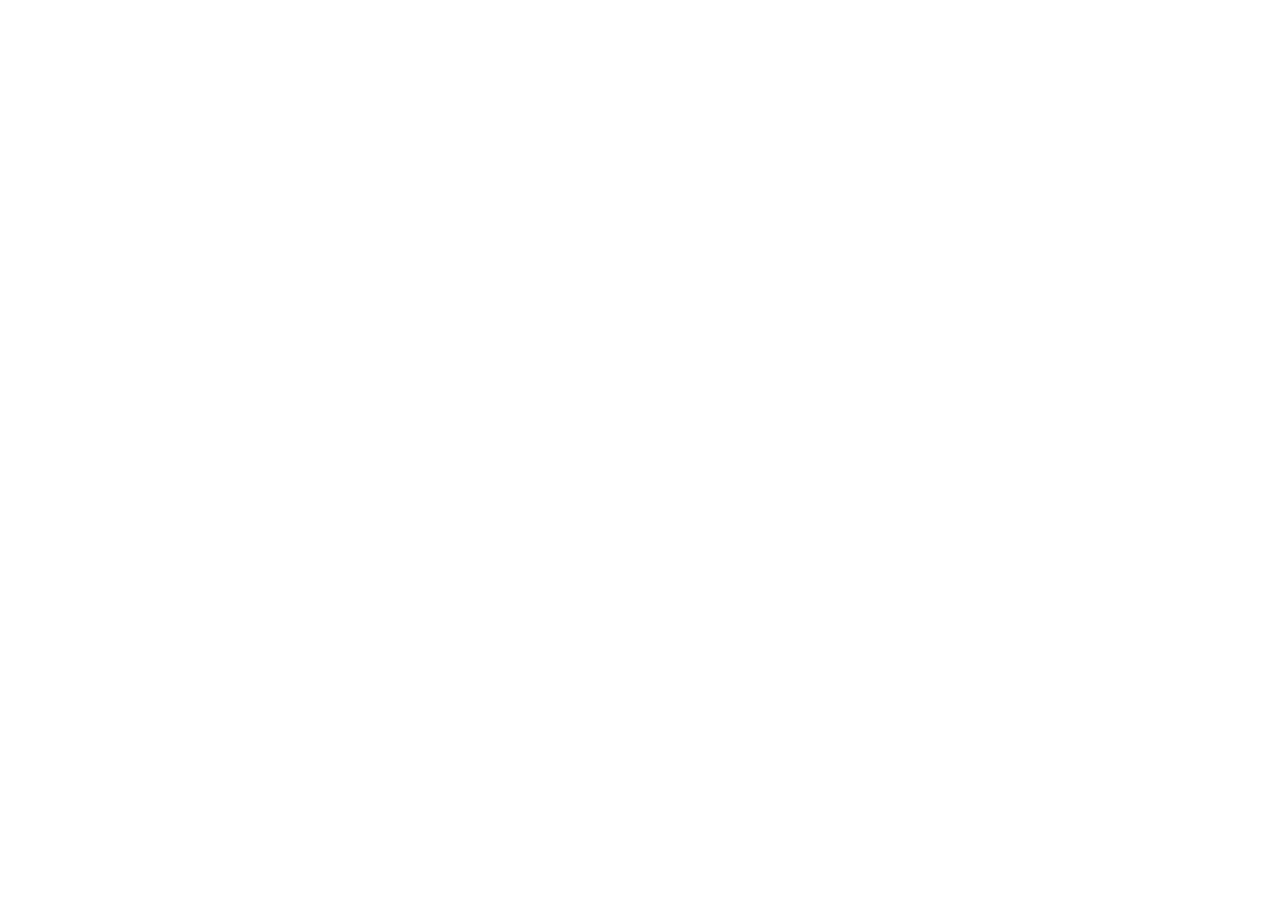
==== ticketer/app/static/review.html @ 062730a9 "Preview the review screen on Ionic (v0.8.0) A batch's drafts can now be reviewed on an Ionic version" ====
<!doctype html>
<html lang="en">
<head>
  <meta charset="utf-8">
  <meta name="viewport" content="width=device-width, initial-scale=1, viewport-fit=cover">
  <title>Ticketer</title>
  <link rel="manifest" href="/manifest.webmanifest">
  <link rel="icon" href="/icon.svg" type="image/svg+xml">
  <!-- Android colours the status bar with this: match the toolbar under it, not the brand blue. -->
  <meta name="theme-color" media="(prefers-color-scheme: light)" content="#ffffff">
  <meta name="theme-color" media="(prefers-color-scheme: dark)" content="#1f1f1f">
  <meta name="apple-mobile-web-app-capable" content="yes">
  <!-- Served by the app itself (see vendor.py): the phone loads nothing from outside the tailnet. -->
  <link rel="stylesheet" href="/vendor/ionic-9.0.4/css/ionic.bundle.css">
  <link rel="stylesheet" href="/vendor/ionic-9.0.4/css/palettes/dark.system.css">
  <script type="module" src="/vendor/ionic-9.0.4/ionic.esm.js"></script>
  <style>
    /* Ionic's colours, set to the app's own. Shade and tint are the base mixed 12% toward black
       and 10% toward white, the way Ionic's colour generator makes them. */
    :root {
      --ion-color-primary: #1f5f99;
      --ion-color-primary-rgb: 31, 95, 153;
      --ion-color-primary-contrast: #ffffff;
      --ion-color-primary-contrast-rgb: 255, 255, 255;
      --ion-color-primary-shade: #1b5487;
      --ion-color-primary-tint: #356fa3;
      --ion-color-danger: #b3261e;
      --ion-color-danger-rgb: 179, 38, 30;
      --ion-color-danger-contrast: #ffffff;
      --ion-color-danger-contrast-rgb: 255, 255, 255;
      --ion-color-danger-shade: #9e211a;
      --ion-color-danger-tint: #bb3c35;
      /* Notices and tags carry text on a tint, which Ionic's palette isn't made for: its warning
         yellow can't be read on white. These are the classic screen's, checked in both themes. */
      --ok: #1e7a3c; --ok-bg: #e3f4e8; --warn: #8a5a00; --warn-bg: #fdf1d8;
      --bad: #b3261e; --bad-bg: #fbe4e2; --info: #1f5f99; --info-bg: #e5eef8;
      --tag-bg: rgba(0, 0, 0, 0.06);
    }
    @media (prefers-color-scheme: dark) {
      :root {
        --ion-color-primary: #6aa9e0;
        --ion-color-primary-rgb: 106, 169, 224;
        --ion-color-primary-contrast: #0b1520;
        --ion-color-primary-contrast-rgb: 11, 21, 32;
        --ion-color-primary-shade: #5d95c5;
        --ion-color-primary-tint: #79b2e3;
        --ok: #8fd6a4; --ok-bg: #173323; --warn: #f0c56b; --warn-bg: #3a2d10;
        --bad: #f2b8b5; --bad-bg: #3d1a18; --info: #6aa9e0; --info-bg: #1b2a3a;
        --tag-bg: rgba(255, 255, 255, 0.1);
      }
    }
    /* iOS sets cards and grouped fields on its grouped grey, not white. Ionic's dark palette
       leaves the fields as black as the sheet behind them. */
    .ios ion-content { --background: #f2f2f7; }
    .ios ion-header[collapse="condense"] ion-toolbar { --background: transparent; }
    .ios ion-list[inset] ion-item { --background: #ffffff; }
    @media (prefers-color-scheme: dark) {
      .ios ion-content { --background: #000000; }
      .ios ion-list[inset] ion-item { --background: #1c1c1e; }
    }

    /* Ionic's Android buttons are spaced-out capitals; Material 3's are plain sentence case. */
    ion-button { text-transform: none; letter-spacing: normal; }
    .muted { color: var(--ion-color-medium); }
    .small { font-size: 0.85rem; }
    .warn-text { color: var(--warn); }
    .error-text { color: var(--bad); }
    .meta { margin: 4px 16px 8px; display: flex; flex-wrap: wrap; gap: 6px; align-items: center; }
    .loading, .empty { display: grid; justify-items: center; gap: 16px; padding: 48px 24px; text-align: center; }

    .notice { margin: 12px 16px; padding: 12px 14px; border-radius: 12px; background: var(--info-bg); color: var(--info); }
    .notice.ok { background: var(--ok-bg); color: var(--ok); }
    .notice.warn { background: var(--warn-bg); color: var(--warn); }
    .notice.error { background: var(--bad-bg); color: var(--bad); }
    .notice .small { margin-top: 4px; }
    .notice ion-button { margin: 8px 0 0; }
    ion-card .notice { margin: 0 16px 12px; }

    .tag {
      display: inline-flex; align-items: center; height: 22px; padding: 0 8px; border-radius: 11px;
      font-size: 0.75rem; font-weight: 600; line-height: 1; white-space: nowrap; vertical-align: middle;
      background: var(--tag-bg); color: var(--ion-color-medium);
    }
    .tag.ok, .tag.ready { background: var(--ok-bg); color: var(--ok); }
    .tag.warn, .tag.processing, .tag.capturing { background: var(--warn-bg); color: var(--warn); }
    .tag.bad { background: var(--bad-bg); color: var(--bad); }
    .tag.edited, .tag.queued { background: var(--info-bg); color: var(--info); }

    ion-card.draft { margin-top: 16px; }
    ion-card.report { box-shadow: 0 0 0 2px var(--ion-color-primary); }
    .photo { position: relative; }
    .photo img { display: block; width: 100%; height: auto; background: var(--tag-bg); }
    ion-card.skip .photo img { opacity: 0.45; }
    .photo ion-badge { position: absolute; top: 12px; left: 12px; padding: 6px 10px; font-size: 0.8rem; }
    /* iOS puts a card's subtitle under its title, in capitals: "GPS ±4 M". Photo number first, as written. */
    ion-card-header { padding-bottom: 8px; flex-direction: column; }
    ion-card-subtitle { text-transform: none; letter-spacing: normal; }
    .plate-row { display: flex; align-items: center; gap: 8px; margin-top: 6px; }
    .plate-line { display: flex; align-items: center; flex-wrap: wrap; gap: 4px 8px; min-width: 0; }
    .plate {
      font: 700 1.6rem/1.2 ui-monospace, "SF Mono", Menlo, Consolas, monospace; letter-spacing: 0.06em;
      color: var(--ion-text-color, #000);
    }
    .plate.unverified { text-decoration: underline wavy var(--warn); text-underline-offset: 6px; }
    .plate-state { font-weight: 600; color: var(--ion-color-medium); }
    .plate-crop { display: block; width: 240px; max-width: calc(100% - 32px); margin: 0 16px 8px; border-radius: 8px; }

    .flags {
      margin: 0 16px 10px; padding: 10px 12px; border-radius: 10px; display: grid; gap: 6px;
      background: var(--warn-bg); color: var(--warn); font-size: 0.88rem;
    }
    .flag { display: flex; gap: 8px; align-items: flex-start; }
    .flag ion-icon { flex: none; font-size: 18px; }

    ion-card ion-list.facts { padding: 0; background: transparent; }
    ion-list.facts ion-item { --background: transparent; --min-height: 38px; --padding-start: 16px; font-size: 0.95rem; }
    ion-list.facts ion-item ion-icon[slot="start"] { margin: 0 14px 0 0; font-size: 20px; color: var(--ion-color-medium); }
    ion-list.facts ion-label { margin: 6px 0; }
    ion-list.facts ion-label p { font-size: 0.85rem; color: var(--ion-color-medium); }

    .submission { display: grid; gap: 6px; padding: 4px 16px 8px; }
    .submission-status { display: flex; flex-wrap: wrap; gap: 8px; align-items: center; }
    .submission-status strong { font-variant-numeric: tabular-nums; }
    .submission ion-accordion-group { margin: 0 -16px; }
    .submission ion-accordion { background: transparent; }
    .submission ion-accordion ion-item { --background: transparent; --min-height: 40px; font-size: 0.9rem; color: var(--ion-color-primary); }
    .sent-detail { padding: 0 16px 12px; font-size: 0.9rem; }
    .sent-detail .flags { margin: 8px 0; }
    .payload {
      margin: 8px 0 0; padding: 10px; border-radius: 8px; background: var(--tag-bg);
      font-size: 0.72rem; line-height: 1.35; overflow-x: auto; max-height: 20rem;
    }

    .plate-row ion-button.edit { flex: none; margin: 0 -8px 0 auto; }
    .review { display: grid; grid-template-columns: 1fr 1fr; gap: 10px; padding: 6px 16px 16px; }
    .review ion-button { margin: 0; height: 48px; white-space: nowrap; }

    .send ion-card-content { display: grid; gap: 10px; color: var(--ion-text-color, #000); }
    .send .small { color: var(--ion-color-medium); }
    .send ion-button { margin: 4px 0 0; height: 50px; font-weight: 600; }
    .end-actions { display: grid; gap: 8px; padding: 8px 16px calc(24px + env(safe-area-inset-bottom)); }
    .end-actions ion-button { margin: 0; }

    /* The edit sheet */
    .edit-photo { display: block; width: 100%; max-height: 36vh; object-fit: contain; background: #000; }
    .edit-crop { display: block; width: 240px; max-width: calc(100% - 32px); margin: 12px auto 0; border-radius: 8px; }
    /* Specific enough to beat Ionic's own input rules, and on the text only, not its label. */
    ion-input.plate-input input.native-input {
      font: 700 1.3rem ui-monospace, "SF Mono", Menlo, Consolas, monospace; letter-spacing: 0.06em; text-transform: uppercase;
    }
    .readings { display: flex; flex-wrap: wrap; align-items: center; gap: 2px 4px; padding: 4px 16px 0; font-size: 0.85rem; }
    .readings .mono { font-family: ui-monospace, "SF Mono", Menlo, Consolas, monospace; font-weight: 700; }
    .edit-actions { padding: 8px 16px calc(16px + env(safe-area-inset-bottom)); }
    .edit-actions ion-button { height: 50px; font-weight: 600; }

    .send-confirm .alert-message { white-space: pre-line; text-align: start; }
    ion-alert .alert-button-group .alert-button { text-transform: none; letter-spacing: normal; }
  </style>
</head>
<body>
  <ion-app>
    <div class="ion-page" id="page"></div>
  </ion-app>
  <noscript>Ticketer needs JavaScript.</noscript>
  <script type="module" src="/review.js"></script>
</body>
</html>
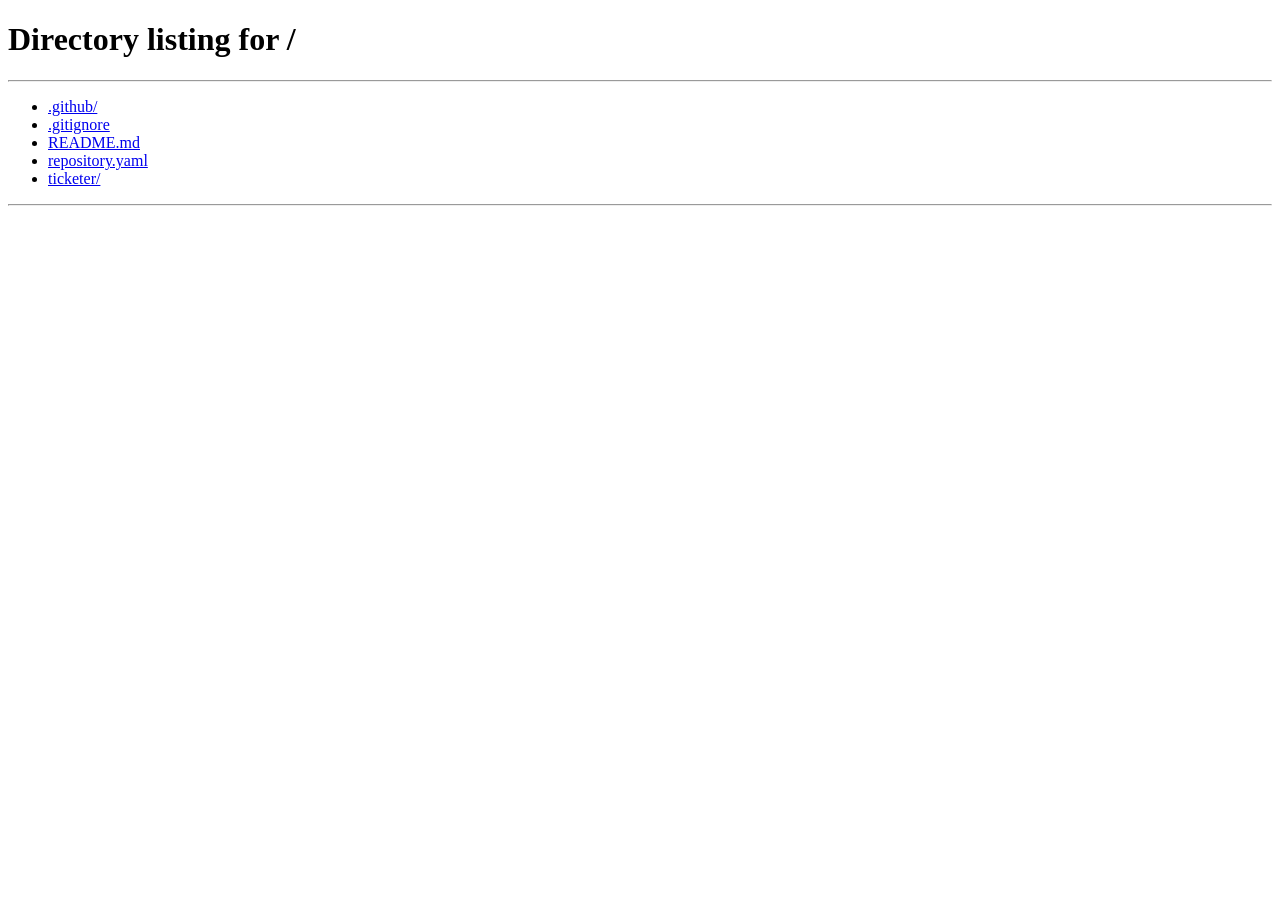
==== commit fa4818e4: "Move the whole app to Ionic (v0.9.0) The home and capture screens join the batch screen previewed in" ====
--- a/ticketer/app/static/review.html
+++ b/ticketer/app/static/review.html
@@ -1,167 +1,6 @@
 <!doctype html>
-<html lang="en">
-<head>
-  <meta charset="utf-8">
-  <meta name="viewport" content="width=device-width, initial-scale=1, viewport-fit=cover">
-  <title>Ticketer</title>
-  <link rel="manifest" href="/manifest.webmanifest">
-  <link rel="icon" href="/icon.svg" type="image/svg+xml">
-  <!-- Android colours the status bar with this: match the toolbar under it, not the brand blue. -->
-  <meta name="theme-color" media="(prefers-color-scheme: light)" content="#ffffff">
-  <meta name="theme-color" media="(prefers-color-scheme: dark)" content="#1f1f1f">
-  <meta name="apple-mobile-web-app-capable" content="yes">
-  <!-- Served by the app itself (see vendor.py): the phone loads nothing from outside the tailnet. -->
-  <link rel="stylesheet" href="/vendor/ionic-9.0.4/css/ionic.bundle.css">
-  <link rel="stylesheet" href="/vendor/ionic-9.0.4/css/palettes/dark.system.css">
-  <script type="module" src="/vendor/ionic-9.0.4/ionic.esm.js"></script>
-  <style>
-    /* Ionic's colours, set to the app's own. Shade and tint are the base mixed 12% toward black
-       and 10% toward white, the way Ionic's colour generator makes them. */
-    :root {
-      --ion-color-primary: #1f5f99;
-      --ion-color-primary-rgb: 31, 95, 153;
-      --ion-color-primary-contrast: #ffffff;
-      --ion-color-primary-contrast-rgb: 255, 255, 255;
-      --ion-color-primary-shade: #1b5487;
-      --ion-color-primary-tint: #356fa3;
-      --ion-color-danger: #b3261e;
-      --ion-color-danger-rgb: 179, 38, 30;
-      --ion-color-danger-contrast: #ffffff;
-      --ion-color-danger-contrast-rgb: 255, 255, 255;
-      --ion-color-danger-shade: #9e211a;
-      --ion-color-danger-tint: #bb3c35;
-      /* Notices and tags carry text on a tint, which Ionic's palette isn't made for: its warning
-         yellow can't be read on white. These are the classic screen's, checked in both themes. */
-      --ok: #1e7a3c; --ok-bg: #e3f4e8; --warn: #8a5a00; --warn-bg: #fdf1d8;
-      --bad: #b3261e; --bad-bg: #fbe4e2; --info: #1f5f99; --info-bg: #e5eef8;
-      --tag-bg: rgba(0, 0, 0, 0.06);
-    }
-    @media (prefers-color-scheme: dark) {
-      :root {
-        --ion-color-primary: #6aa9e0;
-        --ion-color-primary-rgb: 106, 169, 224;
-        --ion-color-primary-contrast: #0b1520;
-        --ion-color-primary-contrast-rgb: 11, 21, 32;
-        --ion-color-primary-shade: #5d95c5;
-        --ion-color-primary-tint: #79b2e3;
-        --ok: #8fd6a4; --ok-bg: #173323; --warn: #f0c56b; --warn-bg: #3a2d10;
-        --bad: #f2b8b5; --bad-bg: #3d1a18; --info: #6aa9e0; --info-bg: #1b2a3a;
-        --tag-bg: rgba(255, 255, 255, 0.1);
-      }
-    }
-    /* iOS sets cards and grouped fields on its grouped grey, not white. Ionic's dark palette
-       leaves the fields as black as the sheet behind them. */
-    .ios ion-content { --background: #f2f2f7; }
-    .ios ion-header[collapse="condense"] ion-toolbar { --background: transparent; }
-    .ios ion-list[inset] ion-item { --background: #ffffff; }
-    @media (prefers-color-scheme: dark) {
-      .ios ion-content { --background: #000000; }
-      .ios ion-list[inset] ion-item { --background: #1c1c1e; }
-    }
-
-    /* Ionic's Android buttons are spaced-out capitals; Material 3's are plain sentence case. */
-    ion-button { text-transform: none; letter-spacing: normal; }
-    .muted { color: var(--ion-color-medium); }
-    .small { font-size: 0.85rem; }
-    .warn-text { color: var(--warn); }
-    .error-text { color: var(--bad); }
-    .meta { margin: 4px 16px 8px; display: flex; flex-wrap: wrap; gap: 6px; align-items: center; }
-    .loading, .empty { display: grid; justify-items: center; gap: 16px; padding: 48px 24px; text-align: center; }
-
-    .notice { margin: 12px 16px; padding: 12px 14px; border-radius: 12px; background: var(--info-bg); color: var(--info); }
-    .notice.ok { background: var(--ok-bg); color: var(--ok); }
-    .notice.warn { background: var(--warn-bg); color: var(--warn); }
-    .notice.error { background: var(--bad-bg); color: var(--bad); }
-    .notice .small { margin-top: 4px; }
-    .notice ion-button { margin: 8px 0 0; }
-    ion-card .notice { margin: 0 16px 12px; }
-
-    .tag {
-      display: inline-flex; align-items: center; height: 22px; padding: 0 8px; border-radius: 11px;
-      font-size: 0.75rem; font-weight: 600; line-height: 1; white-space: nowrap; vertical-align: middle;
-      background: var(--tag-bg); color: var(--ion-color-medium);
-    }
-    .tag.ok, .tag.ready { background: var(--ok-bg); color: var(--ok); }
-    .tag.warn, .tag.processing, .tag.capturing { background: var(--warn-bg); color: var(--warn); }
-    .tag.bad { background: var(--bad-bg); color: var(--bad); }
-    .tag.edited, .tag.queued { background: var(--info-bg); color: var(--info); }
-
-    ion-card.draft { margin-top: 16px; }
-    ion-card.report { box-shadow: 0 0 0 2px var(--ion-color-primary); }
-    .photo { position: relative; }
-    .photo img { display: block; width: 100%; height: auto; background: var(--tag-bg); }
-    ion-card.skip .photo img { opacity: 0.45; }
-    .photo ion-badge { position: absolute; top: 12px; left: 12px; padding: 6px 10px; font-size: 0.8rem; }
-    /* iOS puts a card's subtitle under its title, in capitals: "GPS ±4 M". Photo number first, as written. */
-    ion-card-header { padding-bottom: 8px; flex-direction: column; }
-    ion-card-subtitle { text-transform: none; letter-spacing: normal; }
-    .plate-row { display: flex; align-items: center; gap: 8px; margin-top: 6px; }
-    .plate-line { display: flex; align-items: center; flex-wrap: wrap; gap: 4px 8px; min-width: 0; }
-    .plate {
-      font: 700 1.6rem/1.2 ui-monospace, "SF Mono", Menlo, Consolas, monospace; letter-spacing: 0.06em;
-      color: var(--ion-text-color, #000);
-    }
-    .plate.unverified { text-decoration: underline wavy var(--warn); text-underline-offset: 6px; }
-    .plate-state { font-weight: 600; color: var(--ion-color-medium); }
-    .plate-crop { display: block; width: 240px; max-width: calc(100% - 32px); margin: 0 16px 8px; border-radius: 8px; }
-
-    .flags {
-      margin: 0 16px 10px; padding: 10px 12px; border-radius: 10px; display: grid; gap: 6px;
-      background: var(--warn-bg); color: var(--warn); font-size: 0.88rem;
-    }
-    .flag { display: flex; gap: 8px; align-items: flex-start; }
-    .flag ion-icon { flex: none; font-size: 18px; }
-
-    ion-card ion-list.facts { padding: 0; background: transparent; }
-    ion-list.facts ion-item { --background: transparent; --min-height: 38px; --padding-start: 16px; font-size: 0.95rem; }
-    ion-list.facts ion-item ion-icon[slot="start"] { margin: 0 14px 0 0; font-size: 20px; color: var(--ion-color-medium); }
-    ion-list.facts ion-label { margin: 6px 0; }
-    ion-list.facts ion-label p { font-size: 0.85rem; color: var(--ion-color-medium); }
-
-    .submission { display: grid; gap: 6px; padding: 4px 16px 8px; }
-    .submission-status { display: flex; flex-wrap: wrap; gap: 8px; align-items: center; }
-    .submission-status strong { font-variant-numeric: tabular-nums; }
-    .submission ion-accordion-group { margin: 0 -16px; }
-    .submission ion-accordion { background: transparent; }
-    .submission ion-accordion ion-item { --background: transparent; --min-height: 40px; font-size: 0.9rem; color: var(--ion-color-primary); }
-    .sent-detail { padding: 0 16px 12px; font-size: 0.9rem; }
-    .sent-detail .flags { margin: 8px 0; }
-    .payload {
-      margin: 8px 0 0; padding: 10px; border-radius: 8px; background: var(--tag-bg);
-      font-size: 0.72rem; line-height: 1.35; overflow-x: auto; max-height: 20rem;
-    }
-
-    .plate-row ion-button.edit { flex: none; margin: 0 -8px 0 auto; }
-    .review { display: grid; grid-template-columns: 1fr 1fr; gap: 10px; padding: 6px 16px 16px; }
-    .review ion-button { margin: 0; height: 48px; white-space: nowrap; }
-
-    .send ion-card-content { display: grid; gap: 10px; color: var(--ion-text-color, #000); }
-    .send .small { color: var(--ion-color-medium); }
-    .send ion-button { margin: 4px 0 0; height: 50px; font-weight: 600; }
-    .end-actions { display: grid; gap: 8px; padding: 8px 16px calc(24px + env(safe-area-inset-bottom)); }
-    .end-actions ion-button { margin: 0; }
-
-    /* The edit sheet */
-    .edit-photo { display: block; width: 100%; max-height: 36vh; object-fit: contain; background: #000; }
-    .edit-crop { display: block; width: 240px; max-width: calc(100% - 32px); margin: 12px auto 0; border-radius: 8px; }
-    /* Specific enough to beat Ionic's own input rules, and on the text only, not its label. */
-    ion-input.plate-input input.native-input {
-      font: 700 1.3rem ui-monospace, "SF Mono", Menlo, Consolas, monospace; letter-spacing: 0.06em; text-transform: uppercase;
-    }
-    .readings { display: flex; flex-wrap: wrap; align-items: center; gap: 2px 4px; padding: 4px 16px 0; font-size: 0.85rem; }
-    .readings .mono { font-family: ui-monospace, "SF Mono", Menlo, Consolas, monospace; font-weight: 700; }
-    .edit-actions { padding: 8px 16px calc(16px + env(safe-area-inset-bottom)); }
-    .edit-actions ion-button { height: 50px; font-weight: 600; }
-
-    .send-confirm .alert-message { white-space: pre-line; text-align: start; }
-    ion-alert .alert-button-group .alert-button { text-transform: none; letter-spacing: normal; }
-  </style>
-</head>
-<body>
-  <ion-app>
-    <div class="ion-page" id="page"></div>
-  </ion-app>
-  <noscript>Ticketer needs JavaScript.</noscript>
-  <script type="module" src="/review.js"></script>
-</body>
-</html>
+<meta charset="utf-8">
+<title>Ticketer</title>
+<!-- Where 0.8.0 previewed the new batch screen, which is now the app's own: a phone that still has
+     this address open lands on the same batch there. -->
+<script>location.replace("/" + location.hash);</script>
